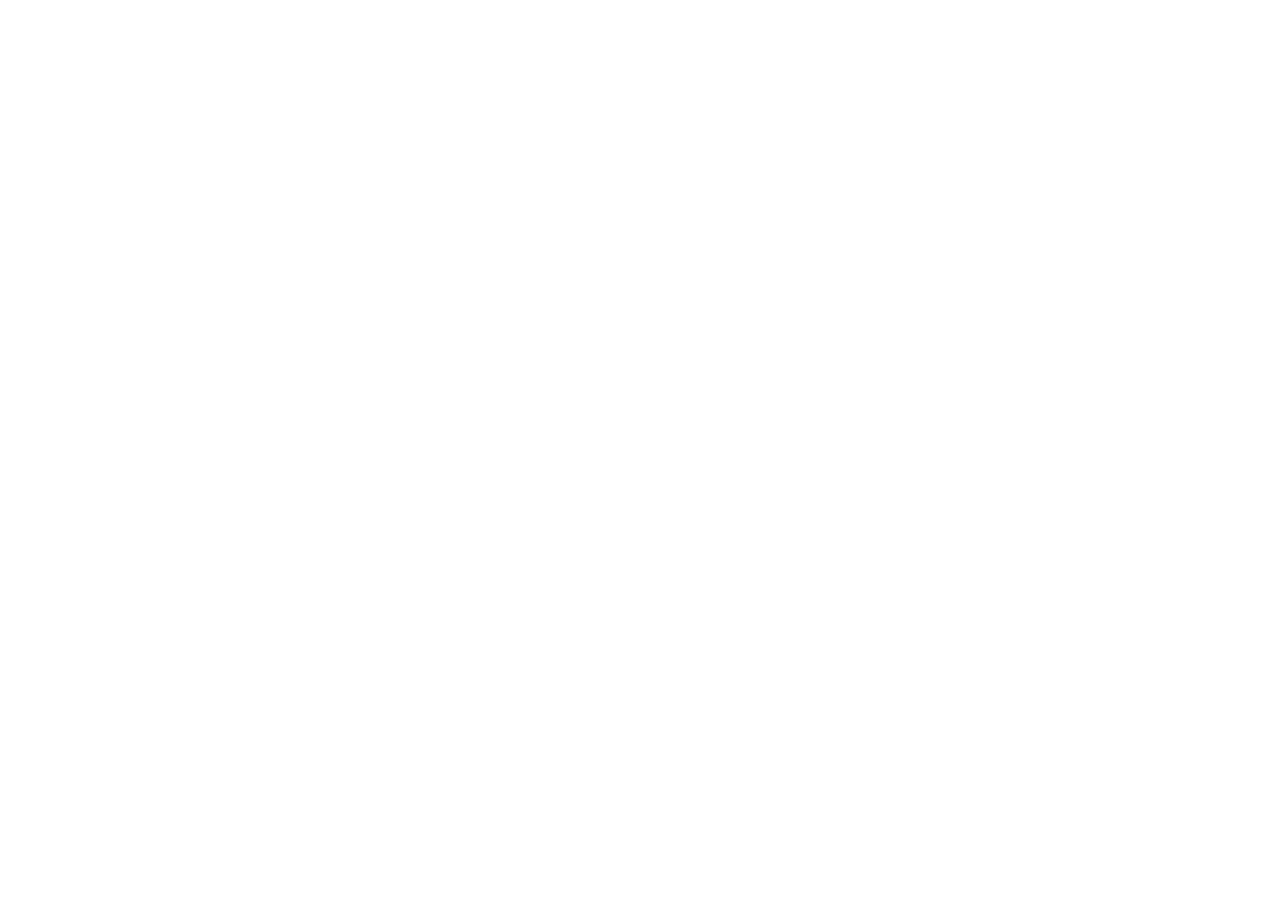
==== recipes/banana-bread.html @ 35ff731e "Add homepage file and webpages for recipes" ====
<!DOCTYPE html>
<html lang="en">
<head>
    <meta charset="UTF-8">
    <meta name="viewport" content="width=device-width, initial-scale=1.0">
    <title>Banana Bread</title>
</head>
<body>
    
</body>
</html>
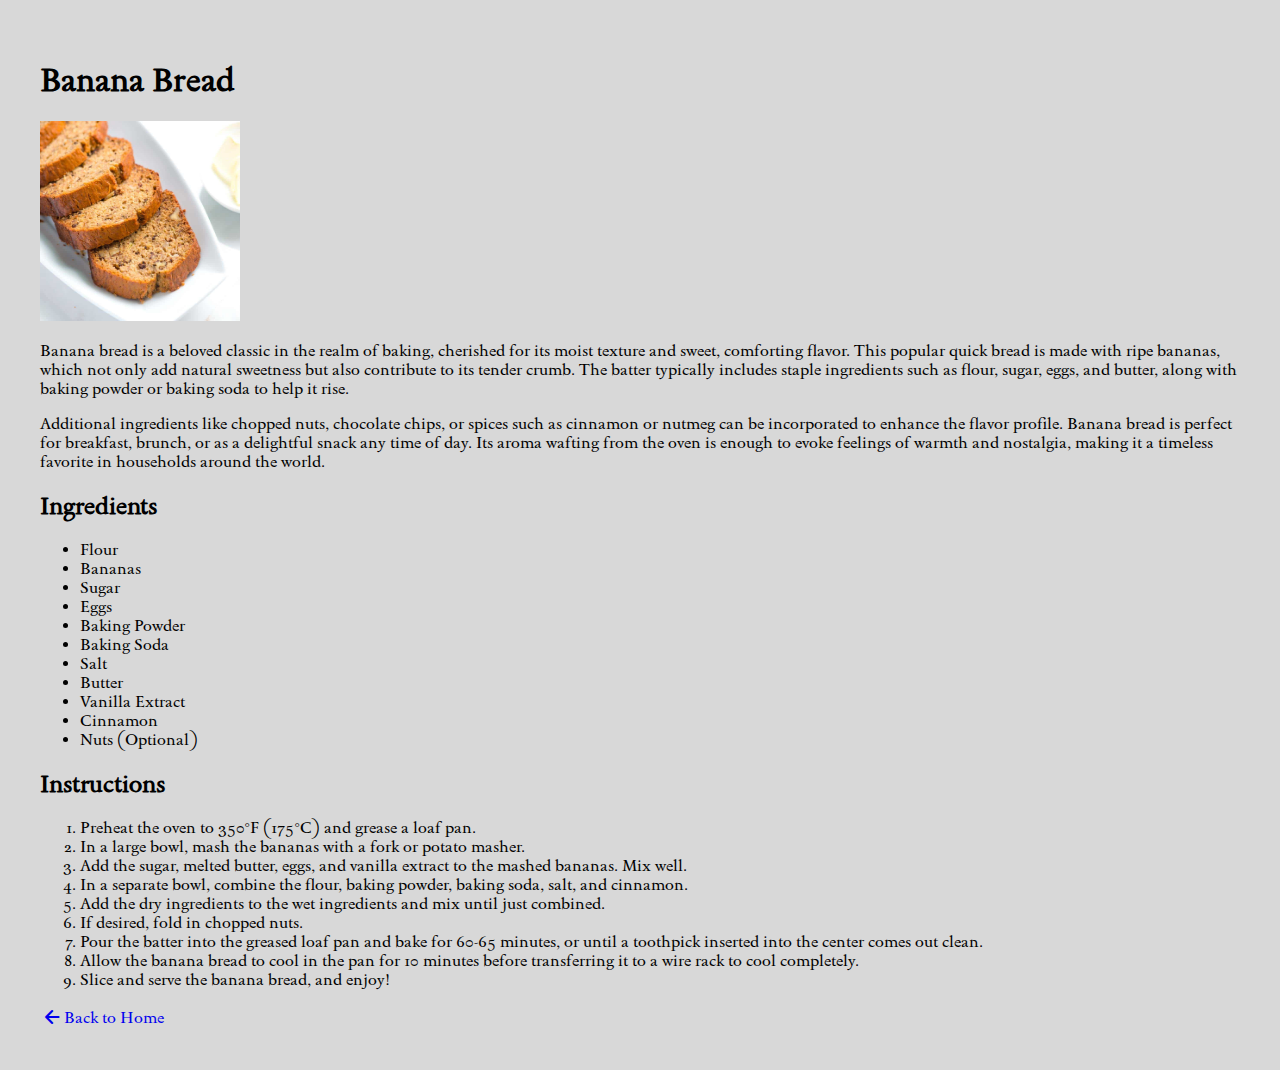
==== commit fda81a5c: "add recipe file contents, media files and styles" ====
--- a/recipes/banana-bread.html
+++ b/recipes/banana-bread.html
@@ -4,8 +4,61 @@
     <meta charset="UTF-8">
     <meta name="viewport" content="width=device-width, initial-scale=1.0">
     <title>Banana Bread</title>
+
+    <link rel="preconnect" href="https://fonts.googleapis.com">
+    <link rel="preconnect" href="https://fonts.gstatic.com" crossorigin>
+    <link href="https://fonts.googleapis.com/css2?family=Sedan:ital@0;1&display=swap" rel="stylesheet">
+
+    <link rel="stylesheet" href="../styles/style.css">
+
+    <link rel="stylesheet" href="https://fonts.googleapis.com/css2?family=Material+Symbols+Rounded:opsz,wght,FILL,GRAD@20..48,100..700,0..1,-50..200" />
+
 </head>
 <body>
-    
+    <h1>Banana Bread</h1>
+    <img src="../media/banana-bread.jpg" alt="Slices of banana bread with a side of butter">
+    <p>
+        Banana bread is a beloved classic in the realm of baking, 
+        cherished for its moist texture and sweet, comforting flavor. 
+        This popular quick bread is made with ripe bananas, 
+        which not only add natural sweetness but also contribute to its tender crumb. 
+        The batter typically includes staple ingredients such as flour, sugar, eggs, and butter, 
+        along with baking powder or baking soda to help it rise.
+    </p>
+    <p>
+        Additional ingredients like chopped nuts, chocolate chips, or spices such as cinnamon or nutmeg can be incorporated to enhance the flavor profile. 
+        Banana bread is perfect for breakfast, brunch, or as a delightful snack any time of day. 
+        Its aroma wafting from the oven is enough to evoke feelings of warmth and nostalgia, making it a timeless favorite in households around the world.
+    </p>
+    <h2>Ingredients</h2>
+    <ul>
+        <li>Flour</li>
+        <li>Bananas</li>
+        <li>Sugar</li>
+        <li>Eggs</li>
+        <li>Baking Powder</li>
+        <li>Baking Soda</li>
+        <li>Salt</li>
+        <li>Butter</li>
+        <li>Vanilla Extract</li>
+        <li>Cinnamon</li>
+        <li>Nuts (Optional)</li>
+    </ul>
+    <h2>Instructions</h2>
+    <ol>
+        <li>Preheat the oven to 350°F (175°C) and grease a loaf pan.</li>
+        <li>In a large bowl, mash the bananas with a fork or potato masher.</li>
+        <li>Add the sugar, melted butter, eggs, and vanilla extract to the mashed bananas. Mix well.</li>
+        <li>In a separate bowl, combine the flour, baking powder, baking soda, salt, and cinnamon.</li>
+        <li>Add the dry ingredients to the wet ingredients and mix until just combined.</li>
+        <li>If desired, fold in chopped nuts.</li>
+        <li>Pour the batter into the greased loaf pan and bake for 60-65 minutes, or until a toothpick inserted into the center comes out clean.</li>
+        <li>Allow the banana bread to cool in the pan for 10 minutes before transferring it to a wire rack to cool completely.</li>
+        <li>Slice and serve the banana bread, and enjoy!</li>
+        
+    </ol>
+    <a href="../index.html" class="back-to-home-link">
+        <span class="material-symbols-rounded">arrow_back</span>Back to Home
+    </a>
 </body>
 </html>--- a/styles/style.css
+++ b/styles/style.css
@@ -0,0 +1,38 @@
+.sedan-regular {
+    font-family: "Sedan", serif;
+    font-weight: 400;
+    font-style: normal;
+  }
+  
+  .sedan-regular-italic {
+    font-family: "Sedan", serif;
+    font-weight: 400;
+    font-style: italic;
+  }
+*{
+  font-family: Sedan, serif;
+}  
+body{
+  background-color: #d8d8d8;
+  margin: 20px;
+  padding: 20px;
+  
+}
+body img{
+  width: 200px;
+  height: 200px;
+}
+.back-to-home-link{
+  line-height: 25px;
+  vertical-align: middle;
+  display: inline-flex;
+  text-decoration: none;
+}
+
+.material-symbols-rounded {
+  font-variation-settings:
+  'FILL' 0,
+  'wght' 500,
+  'GRAD' 0,
+  'opsz' 20
+}
